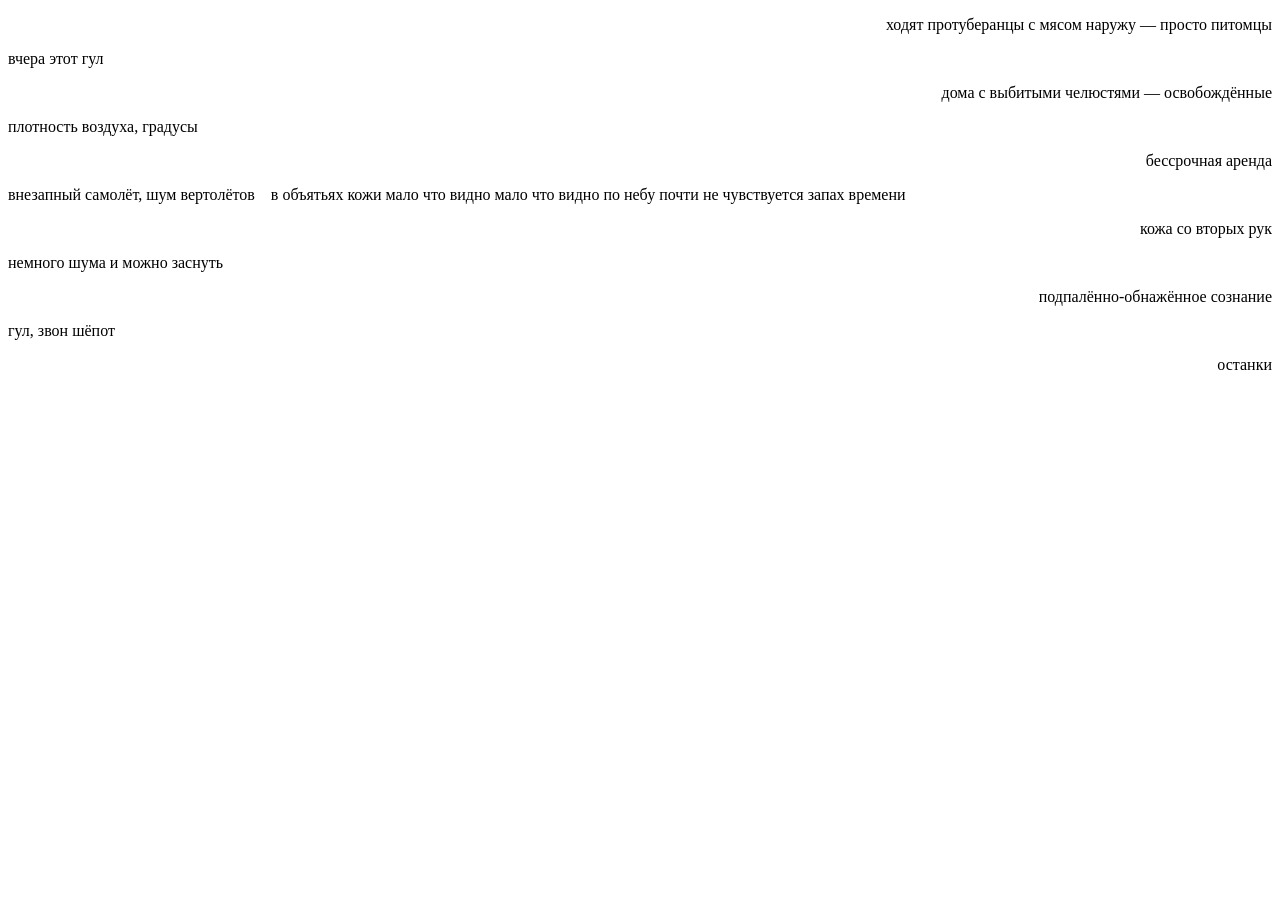
==== index.html @ 41efcd3f "commit :wq" ====
<!DOCTYPE html>
<html lang="en">
    <head>
        <meta charset="UTF-8" />
        <meta name="viewpoint" content="width=device-width, initial-scale=1.0" />
        <title>Toggle Button</title>
        <link rel="stylesheet" href="./toggle/styles.css" />
    </head>
    <body>
        <p style="text-align: right;">ходят протуберанцы с мясом наружу — просто питомцы</p>
        <p1>вчера</p1>
         <p1>этот гул </p1>
         <p style="text-align: right;">дома с выбитыми челюстями — освобождённые</p>
         <p1>плотность воздуха, градусы</p1>
         <p></p>
         <p style="text-align: right;">бессрочная аренда</p>
         <p></p>
        <p1>внезапный самолёт,</p1>
         <p1>шум вертолётов </p1>
         <p1 style="color: white;"> _ </p1>
         <p1>в объятьях кожи мало что видно</p1>
         <p1>мало что видно по небу почти </p1>
         <p1>не чувствуется запах времени </p1>
         <p style="text-align: right;">кожа со вторых рук</p>
         <p1>немного шума</p1>
         <p1>и можно заснуть </p1>
         <p></p>
         <p style="text-align: right;">подпалённо-обнажённое сознание</p>
         <p></p>
         <p1>гул, звон</p1>
         <p1>шёпот</p1>
         <p style="text-align: right;">останки</p>
    </body>
</html>
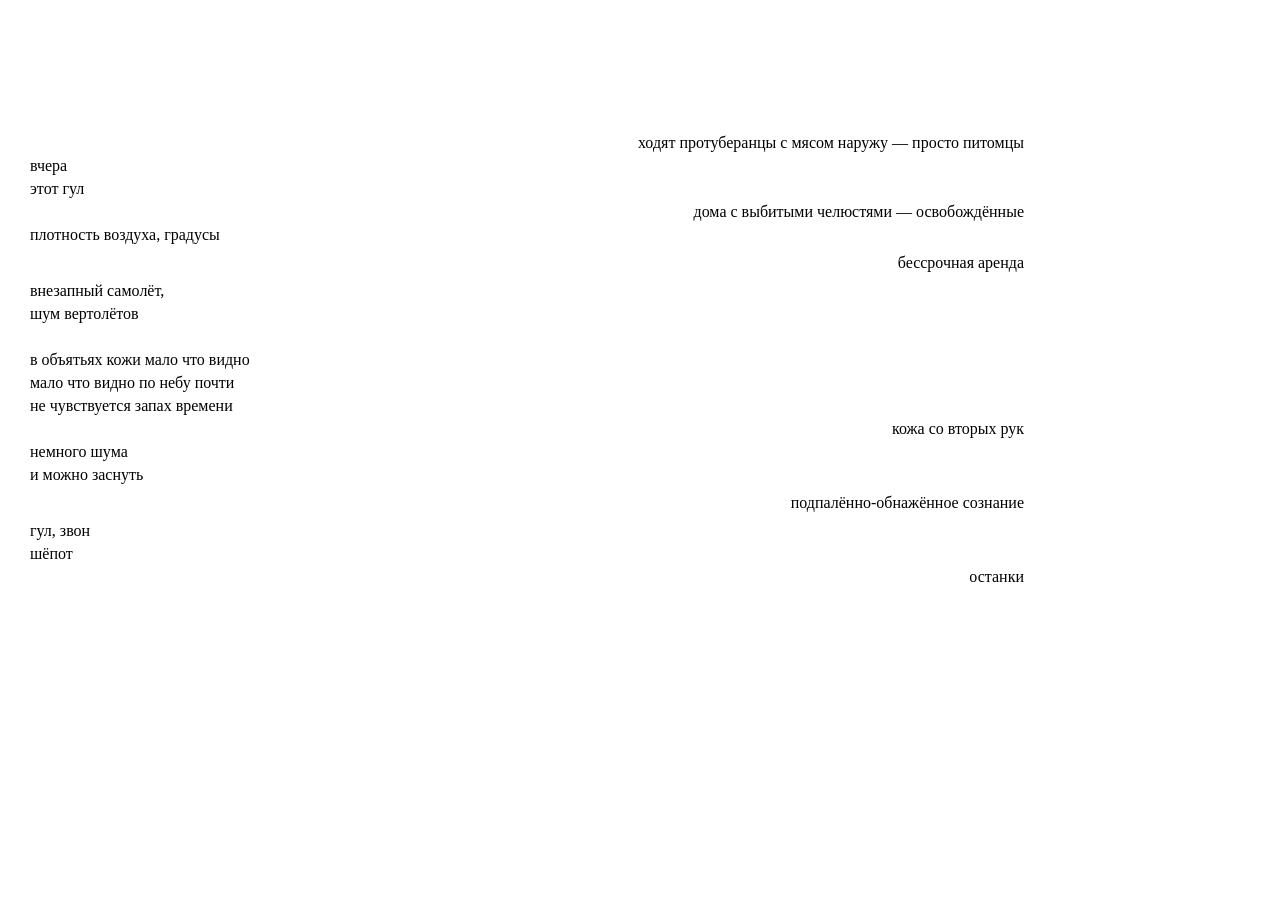
==== commit bf24da29: "commit :wq" ====
--- a/index.html
+++ b/index.html
@@ -4,7 +4,7 @@
         <meta charset="UTF-8" />
         <meta name="viewpoint" content="width=device-width, initial-scale=1.0" />
         <title>Toggle Button</title>
-        <link rel="stylesheet" href="./toggle/styles.css" />
+        <link rel="stylesheet" href="./styles.css" />
     </head>
     <body>
         <p style="text-align: right;">ходят протуберанцы с мясом наружу — просто питомцы</p>
--- a/styles.css
+++ b/styles.css
@@ -0,0 +1,35 @@
+* {
+    margin: 0;
+    padding: 0;
+}
+
+
+@keyframes blur-in-out {
+0%, 100% {
+filter: blur(5px);
+}
+50% {
+filter: blur(0px);
+}
+}
+
+p1 {
+animation: blur-in-out 22s infinite;
+}
+
+p {
+animation: blur-in-out 46s infinite;
+}
+
+body{
+    width: 80vw;
+    height: 80vh;
+    display: flex;
+    flex-direction: column;
+    justify-content: center;
+    row-gap: 5px;
+    text-indent: 30px;
+    
+}
+
+
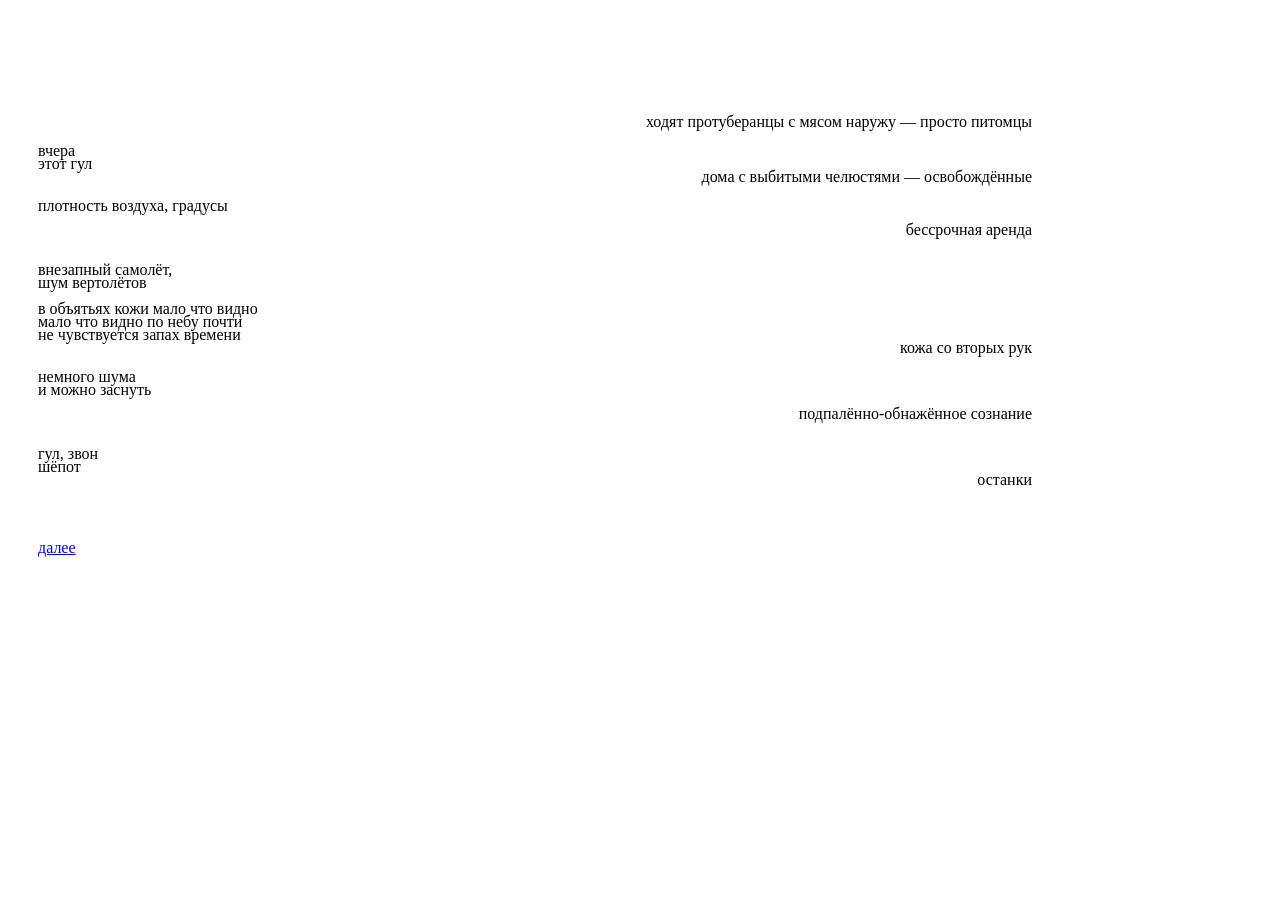
==== commit ebc2d9d8: "commit" ====
--- a/index.html
+++ b/index.html
@@ -3,7 +3,7 @@
     <head>
         <meta charset="UTF-8" />
         <meta name="viewpoint" content="width=device-width, initial-scale=1.0" />
-        <title>Toggle Button</title>
+        <title>Обратка</title>
         <link rel="stylesheet" href="./styles.css" />
     </head>
     <body>
@@ -30,5 +30,9 @@
          <p1>гул, звон</p1>
          <p1>шёпот</p1>
          <p style="text-align: right;">останки</p>
+         <p1 style="color: white;"> _ </p1>
+         <p1 style="color: white;"> _ </p1>
+         <p1 style="color: white;"> _ </p1>
+         <p2 style="color: bisque;"><a href="index1.html">далее</a></p2>
     </body>
 </html>
--- a/styles.css
+++ b/styles.css
@@ -1,24 +1,70 @@
+
 * {
-    margin: 0;
-    padding: 0;
+margin-top: -10px;
+padding: 0;
+}
+
+@keyframes blur-in-out {
+0%, 100% {
+filter: blur(0px);
+text-shadow: 0 0 20px #fff;
+opacity: 1;
+}
+25% {
+filter: blur(2.5px);
+ opacity: 0.5;
+}
+50% {
+text-shadow: 0 0 10px #fff;
+filter: blur(5px);
+ opacity: 0;
+}
+25% {
+filter: blur(2.5px);
+ opacity: 0.5;
+}
+100% {
+    text-shadow: 0 0 20px #fff;
+    opacity: 1;
+}
 }
 
 
-@keyframes blur-in-out {
-0%, 100% {
-filter: blur(5px);
-}
-50% {
-filter: blur(0px);
-}
+@-webkit-keyframes blur {
+    100%, 0% {
+        filter: blur(5px);
+        text-shadow: 0 0 20px #fff;
+        opacity: 0;
+    }
+    25% {
+        filter: blur(2.5px);
+        opacity: 0.5;
+    }
+    50% {
+        filter: blur(0px);
+        text-shadow: 0 0 10px #fff;
+        opacity: 1;
+    }
+    75% {
+        filter: blur(2.5px);
+        opacity: 0.5;
+    }
+    100% {
+        filter: blur(5px);
+        text-shadow: 0 0 20px #fff;
+        opacity: 0;
+    }
 }
 
+
 p1 {
-animation: blur-in-out 22s infinite;
+    color: black;
+    animation: blur-in-out 11s ease-in-out infinite;
 }
 
 p {
-animation: blur-in-out 46s infinite;
+    color: black;
+    -webkit-animation: blur 11s ease-in-out infinite;
 }
 
 body{
@@ -29,7 +75,7 @@
     justify-content: center;
     row-gap: 5px;
     text-indent: 30px;
-    
+    font-family: verdana;
 }
 
 
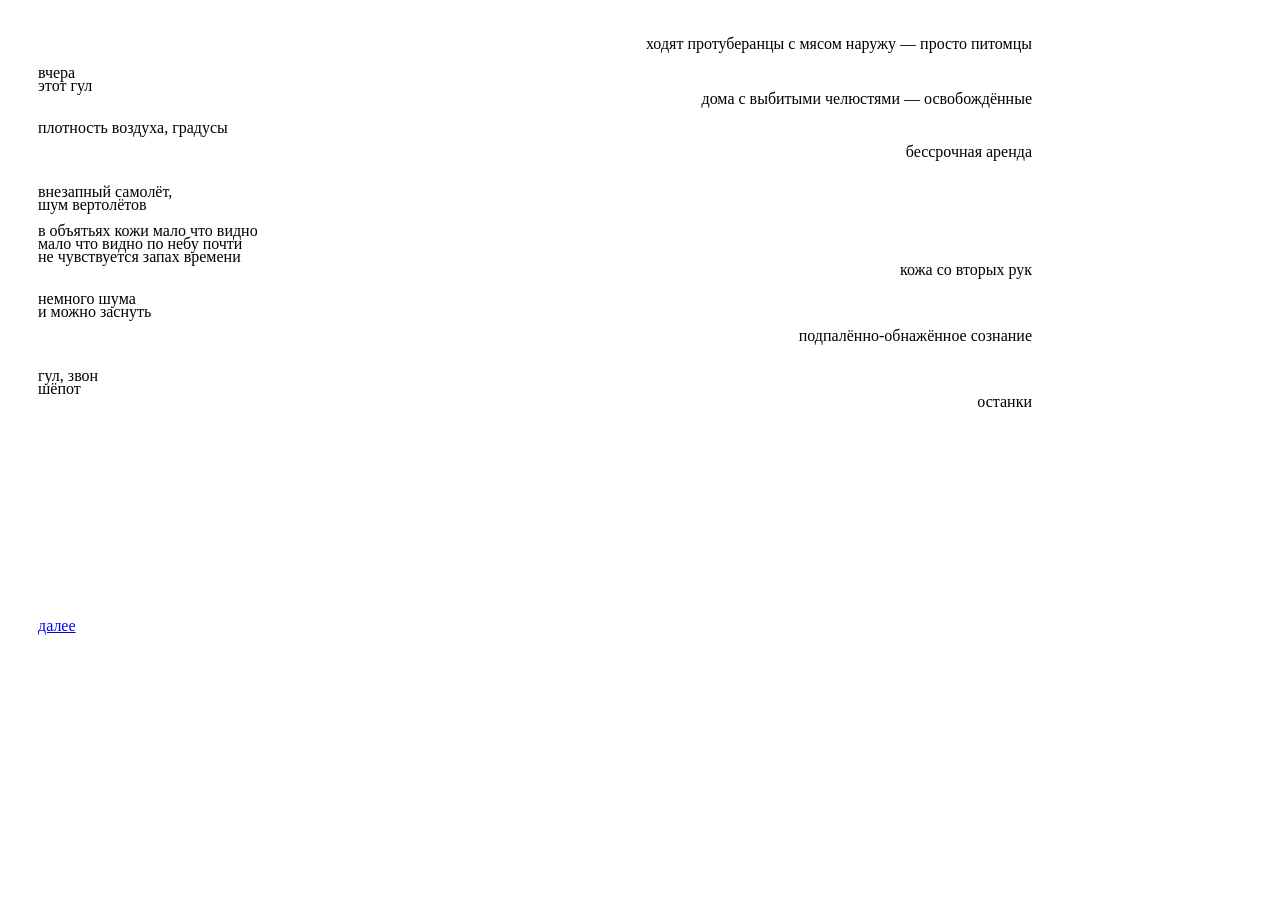
==== commit be27056e: "commit" ====
--- a/index.html
+++ b/index.html
@@ -33,6 +33,18 @@
          <p1 style="color: white;"> _ </p1>
          <p1 style="color: white;"> _ </p1>
          <p1 style="color: white;"> _ </p1>
-         <p2 style="color: bisque;"><a href="index1.html">далее</a></p2>
+         <p1 style="color: white;"> _ </p1>
+         <p1 style="color: white;"> _ </p1>
+         <p1 style="color: white;"> _ </p1>
+         <p1 style="color: white;"> _ </p1>
+         <p1 style="color: white;"> _ </p1>
+         <p1 style="color: white;"> _ </p1>
+         <p1 style="color: white;"> _ </p1>
+         <p1 style="color: white;"> _ </p1>
+         <p1 style="color: white;"> _ </p1>
+         <p1 style="color: white;"> _ </p1>
+         <p1 style="color: white;"> _ </p1>
+         <p1 style="color: white;"> _ </p1>
+         <p2 style="color: azure;"><a href="index1.html">далее</a></p2>
     </body>
 </html>
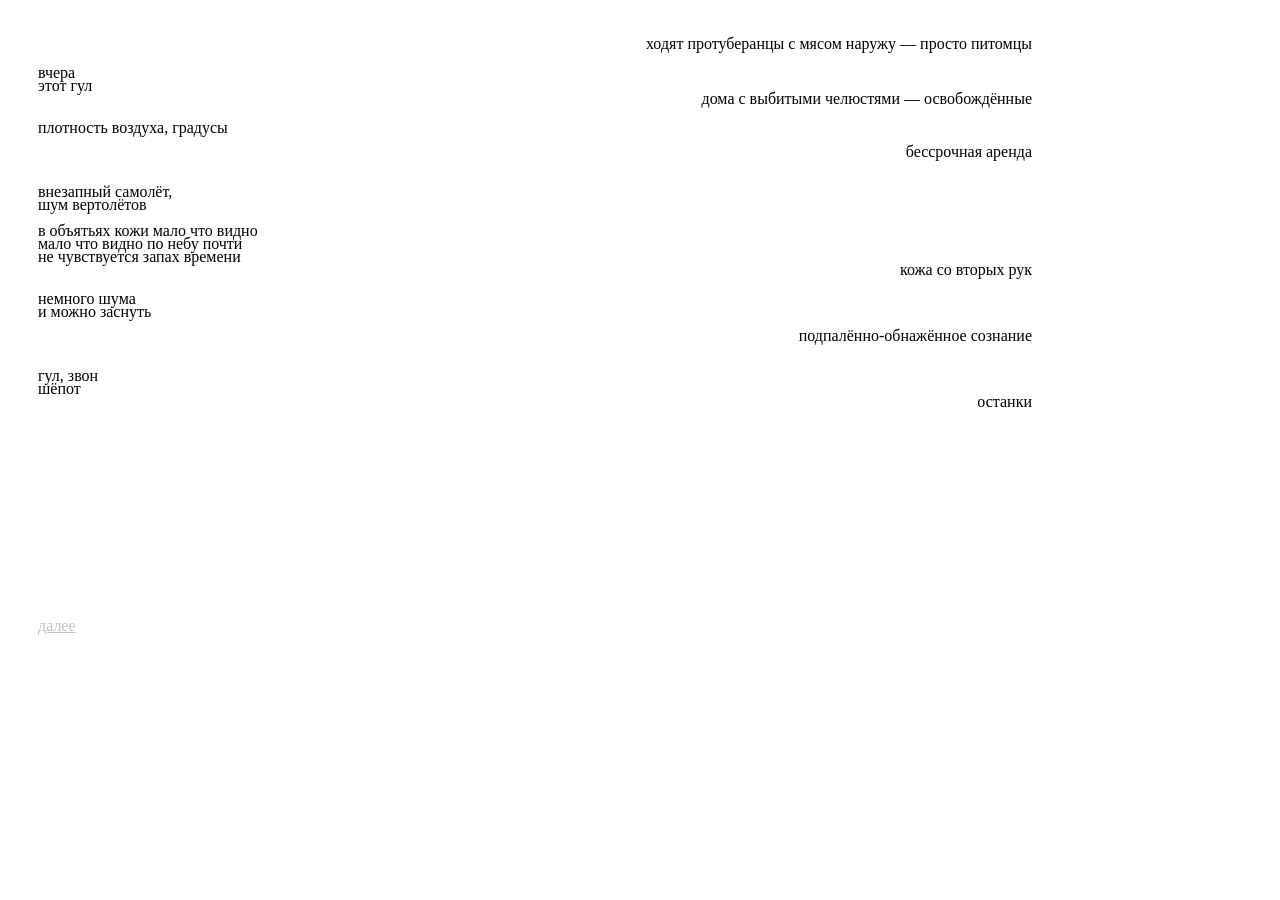
==== commit a6fbbaad: "commit" ====
--- a/index.html
+++ b/index.html
@@ -45,6 +45,6 @@
          <p1 style="color: white;"> _ </p1>
          <p1 style="color: white;"> _ </p1>
          <p1 style="color: white;"> _ </p1>
-         <p2 style="color: azure;"><a href="index1.html">далее</a></p2>
+         <p2><a style="color: silver;" href="index1.html">далее</a></p2>
     </body>
 </html>
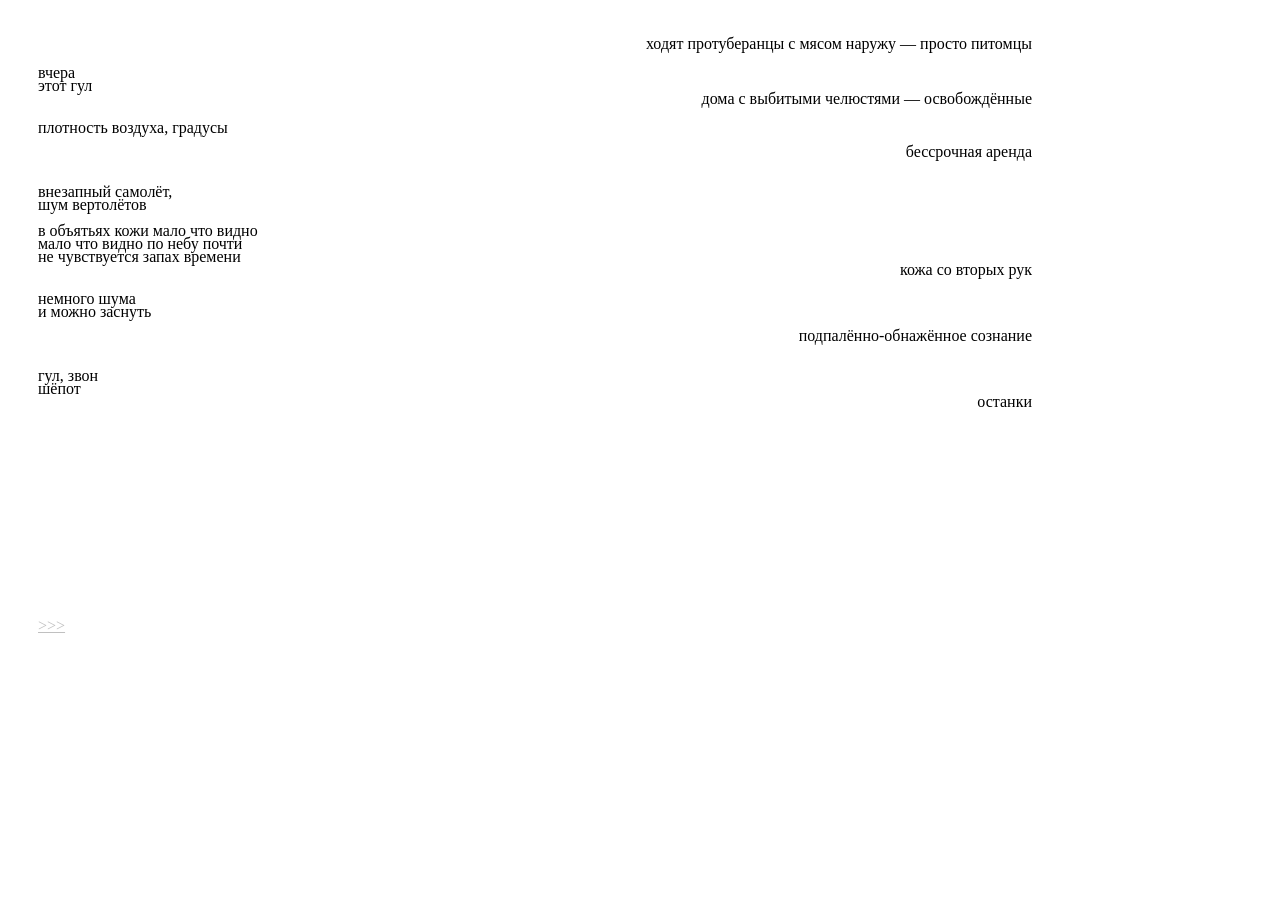
==== commit e2b5c23c: "commit" ====
--- a/index.html
+++ b/index.html
@@ -45,6 +45,6 @@
          <p1 style="color: white;"> _ </p1>
          <p1 style="color: white;"> _ </p1>
          <p1 style="color: white;"> _ </p1>
-         <p2><a style="color: silver;" href="index1.html">далее</a></p2>
+         <p2><a style="color: silver;" href="index1.html">>>></a></p2>
     </body>
 </html>
